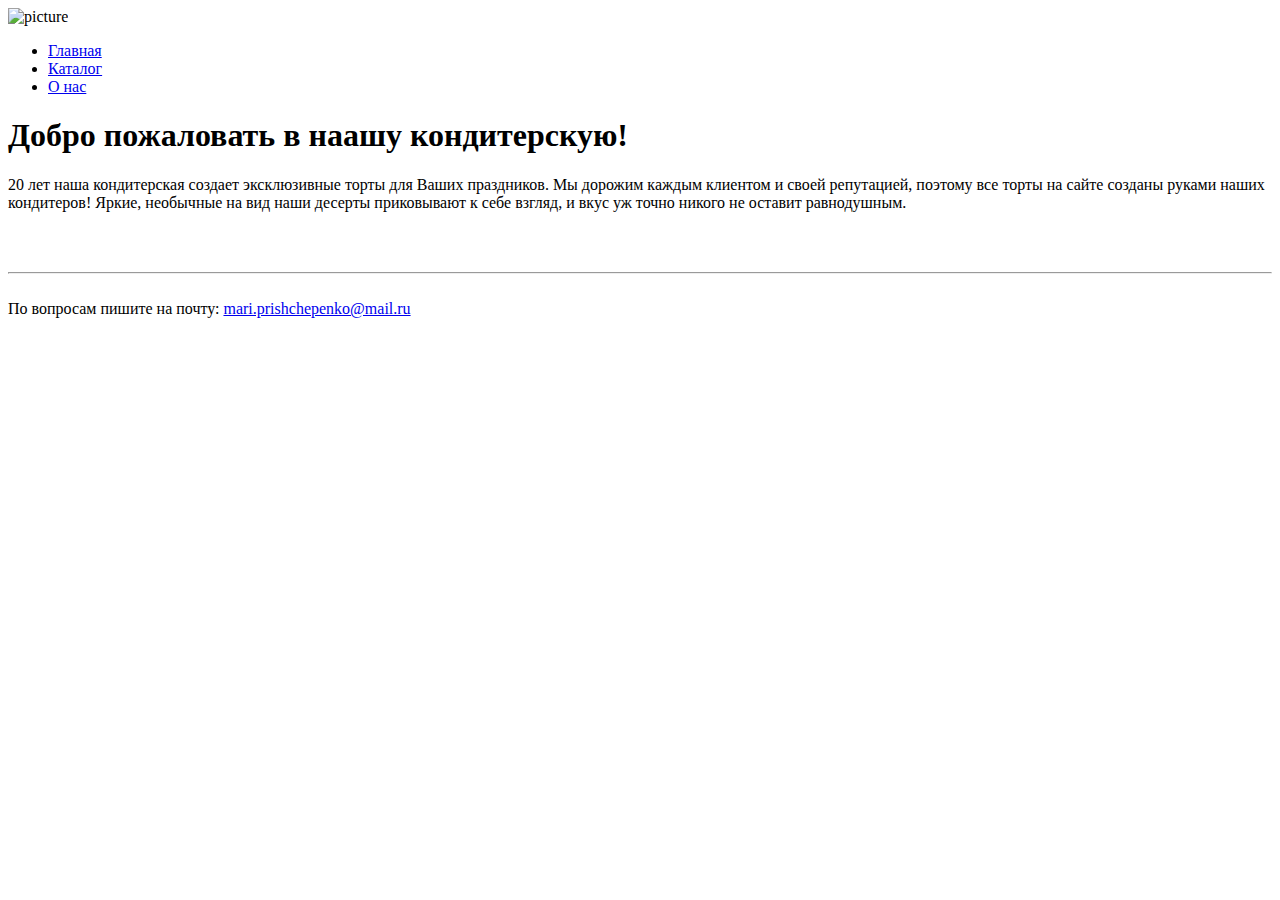
==== index.html @ fc3f718f "Update and rename main.html to index.html" ====
<!DOCTYPE html>
<html>
<head>
	<meta charset="UTF-8">
	<title>Shop</title>
</head>
<body>
<img src="https://i.pinimg.com/originals/ce/ac/06/ceac067d9b03b9f16cfb6e03a96fd3c9.jpg" alt="picture" width="300px">
<ul>
	<li><a href = "#">Главная</a></li>
	<li><a href = "catalog.html">Каталог</a></li>
	<li><a href = "about.html">О нас</a></li>
</ul>
<h1>Добро пожаловать в наашу кондитерскую!</h1>
<p>20 лет наша кондитерская создает эксклюзивные торты для Ваших праздников. Мы дорожим каждым клиентом и своей репутацией, поэтому все торты на сайте созданы руками наших кондитеров! Яркие, необычные на вид наши десерты приковывают к себе взгляд, и  вкус уж точно никого не оставит равнодушным. </p>

<br>
<br>
<hr>
<br>
<h10>По вопросам пишите на почту:</h10> <a href="mari.prishchepenko@mail.ru">mari.prishchepenko@mail.ru</a>
</body>
</html>
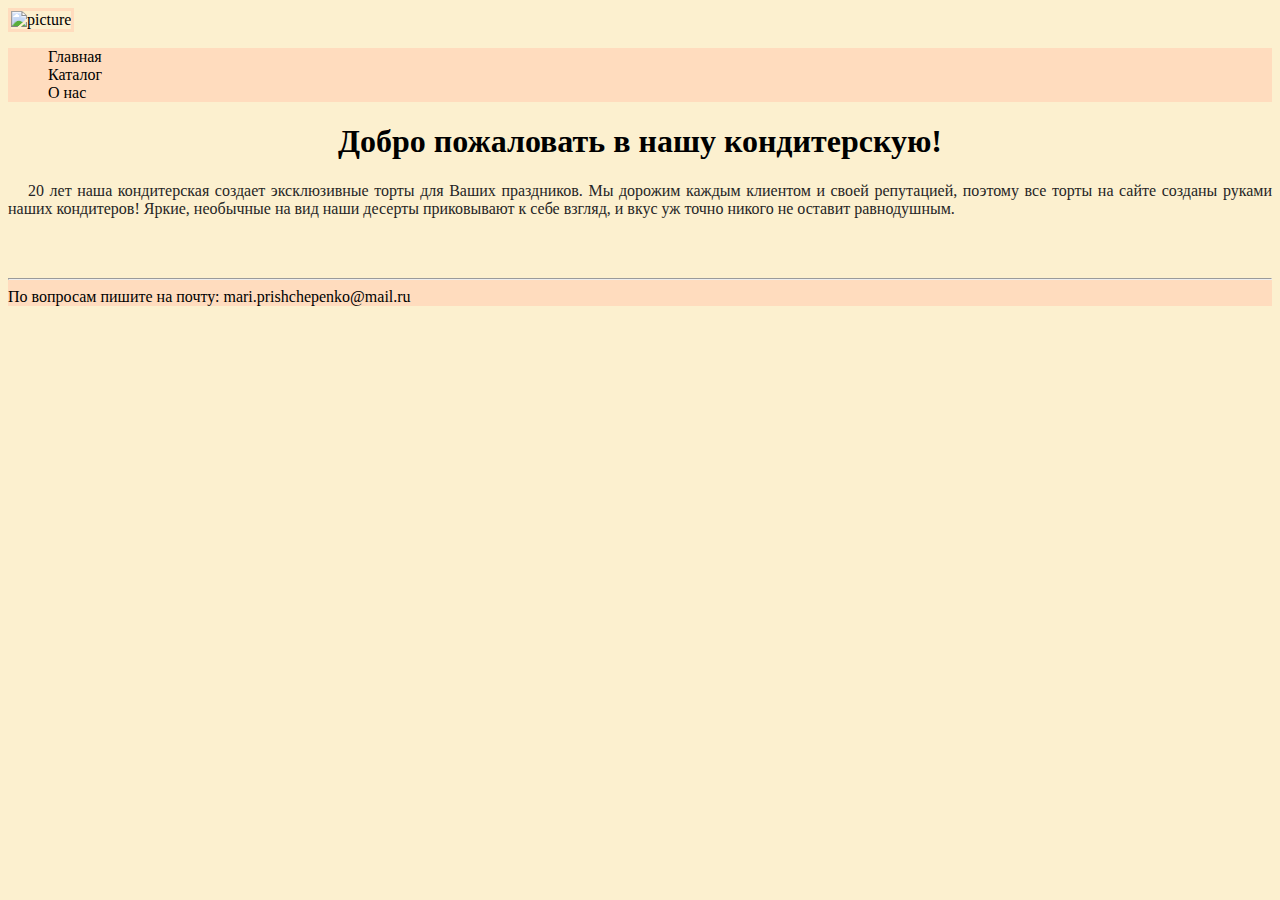
==== commit 02c2a5f7: "Update index.html" ====
--- a/index.html
+++ b/index.html
@@ -3,6 +3,7 @@
 <head>
 	<meta charset="UTF-8">
 	<title>Shop</title>
+	<link rel="stylesheet" type="text/css" href="style.css">
 </head>
 <body>
 <img src="https://i.pinimg.com/originals/ce/ac/06/ceac067d9b03b9f16cfb6e03a96fd3c9.jpg" alt="picture" width="300px">
@@ -11,13 +12,14 @@
 	<li><a href = "catalog.html">Каталог</a></li>
 	<li><a href = "about.html">О нас</a></li>
 </ul>
-<h1>Добро пожаловать в наашу кондитерскую!</h1>
+<h1>Добро пожаловать в нашу кондитерскую!</h1>
 <p>20 лет наша кондитерская создает эксклюзивные торты для Ваших праздников. Мы дорожим каждым клиентом и своей репутацией, поэтому все торты на сайте созданы руками наших кондитеров! Яркие, необычные на вид наши десерты приковывают к себе взгляд, и  вкус уж точно никого не оставит равнодушным. </p>
 
 <br>
 <br>
+<footer>
 <hr>
-<br>
 <h10>По вопросам пишите на почту:</h10> <a href="mari.prishchepenko@mail.ru">mari.prishchepenko@mail.ru</a>
+</footer>
 </body>
 </html>
--- a/style.css
+++ b/style.css
@@ -0,0 +1,25 @@
+body{
+	background-color: #FCF0CF
+}
+h1 {
+	text-align: center
+}
+img{
+	border:3px solid #FFDCBE;
+}
+a {
+	text-decoration: none;
+	color: black;
+}
+p {
+	text-align: justify;
+	text-indent: 20px;
+	color: #252525;
+}
+ul{
+	background-color:#FFDCBE;
+	list-style: none;
+}
+footer{
+	background-color: #FFDCBE;
+}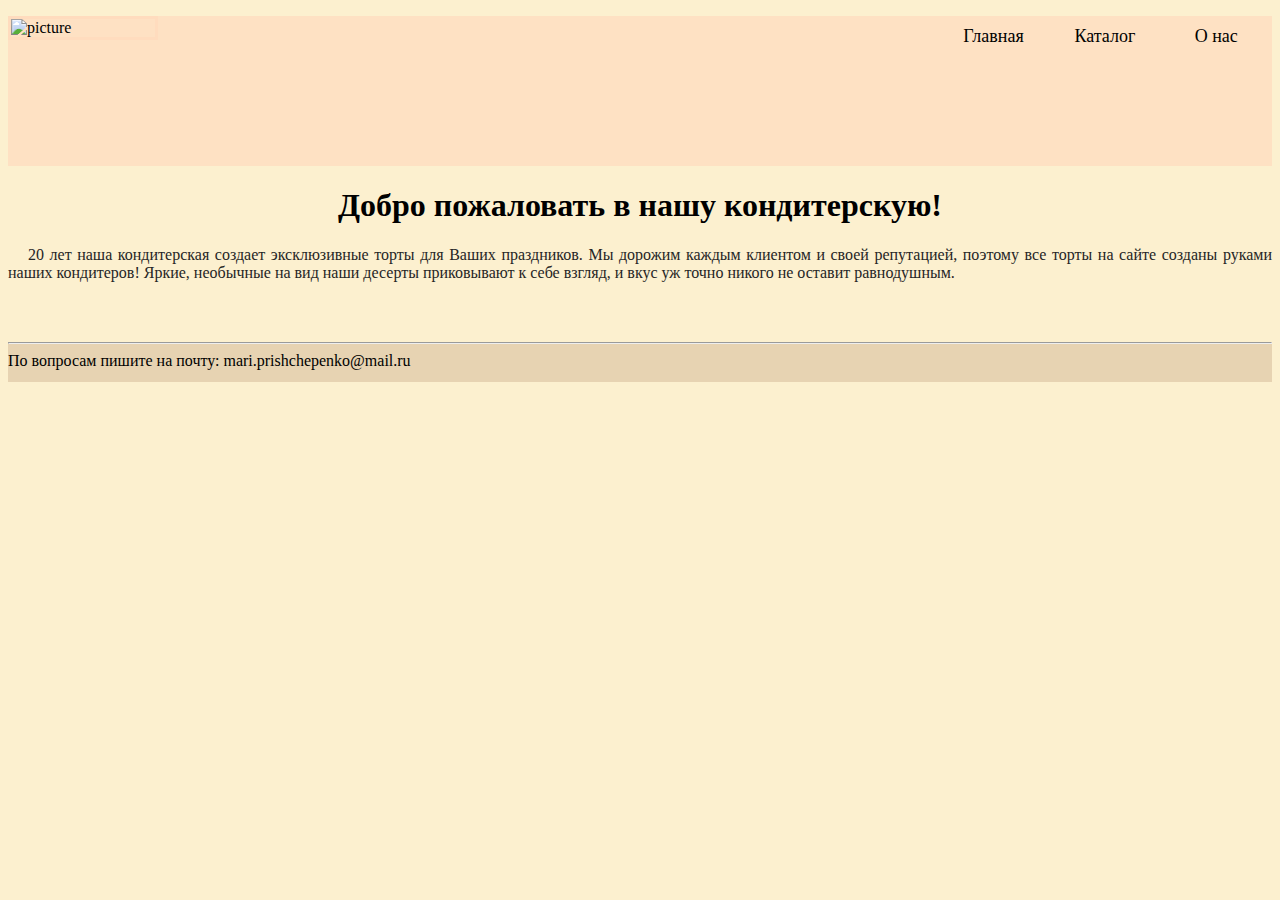
==== commit e6dc98f7: "Update index.html" ====
--- a/index.html
+++ b/index.html
@@ -6,12 +6,15 @@
 	<link rel="stylesheet" type="text/css" href="style.css">
 </head>
 <body>
-<img src="https://i.pinimg.com/originals/ce/ac/06/ceac067d9b03b9f16cfb6e03a96fd3c9.jpg" alt="picture" width="300px">
-<ul>
+<div class = "container">
+<header>
+<img class = "logotip" src="https://i.pinimg.com/originals/ce/ac/06/ceac067d9b03b9f16cfb6e03a96fd3c9.jpg" alt="picture" width="300px">
+<ul class = "menu">
 	<li><a href = "#">Главная</a></li>
 	<li><a href = "catalog.html">Каталог</a></li>
 	<li><a href = "about.html">О нас</a></li>
 </ul>
+</header>
 <h1>Добро пожаловать в нашу кондитерскую!</h1>
 <p>20 лет наша кондитерская создает эксклюзивные торты для Ваших праздников. Мы дорожим каждым клиентом и своей репутацией, поэтому все торты на сайте созданы руками наших кондитеров! Яркие, необычные на вид наши десерты приковывают к себе взгляд, и  вкус уж точно никого не оставит равнодушным. </p>
 
@@ -21,5 +24,6 @@
 <hr>
 <h10>По вопросам пишите на почту:</h10> <a href="mari.prishchepenko@mail.ru">mari.prishchepenko@mail.ru</a>
 </footer>
+</div>
 </body>
 </html>
--- a/style.css
+++ b/style.css
@@ -1,25 +1,81 @@
 body{
-	background-color: #FCF0CF
+	background-color: #FCF0CF;
 }
+.container {
+	margin: 0 auto;
+}
+
 h1 {
 	text-align: center
 }
 img{
 	border:3px solid #FFDCBE;
 }
-a {
-	text-decoration: none;
-	color: black;
-}
 p {
 	text-align: justify;
 	text-indent: 20px;
 	color: #252525;
 }
+footer{
+	background-color: #E7D3B2;
+	height: 40px;
+}
+.logotip {
+	width: 144px;
+	margin: 0 0 0 0;
+	float: left;
+}
+a {
+	text-decoration: none;
+	color: black;
+}
 ul{
-	background-color:#FFDCBE;
+	background-color:#FEE1C3;
 	list-style: none;
 }
-footer{
-	background-color: #FFDCBE;
-}+header{
+	background-color:#FEE1C3;
+	height: 150px;
+}
+.menu {
+	list-style-type: none;
+	padding: 0;
+	display: flex;
+	justify-content: flex-end;
+}
+.menu a {
+	font-weight: normal;
+	font-size: 18px;
+	color: black;
+	text-decoration: none;
+	display: block;
+}
+.menu li {
+	font-size: 18px;
+	font-weight: bold;
+	color: black;
+	display: block;
+	text-align: center;
+	line-height: 40px;
+	width: 10%;
+}
+.buy input[type="submit"]{
+	width: 150px;
+	height: 60px;
+	border: 1px solid transparent;
+	background-color: #FFDAB8;
+	font-size: 18px;
+	font-weight: bold;
+	border-radius: 15px;
+	outline: 1px solid black;
+	float: down;
+}
+.cake{
+	display: flex;
+	justify-content: space-between;
+}
+.review{
+	display: flex;
+	justify-content: flex-start
+;
+}
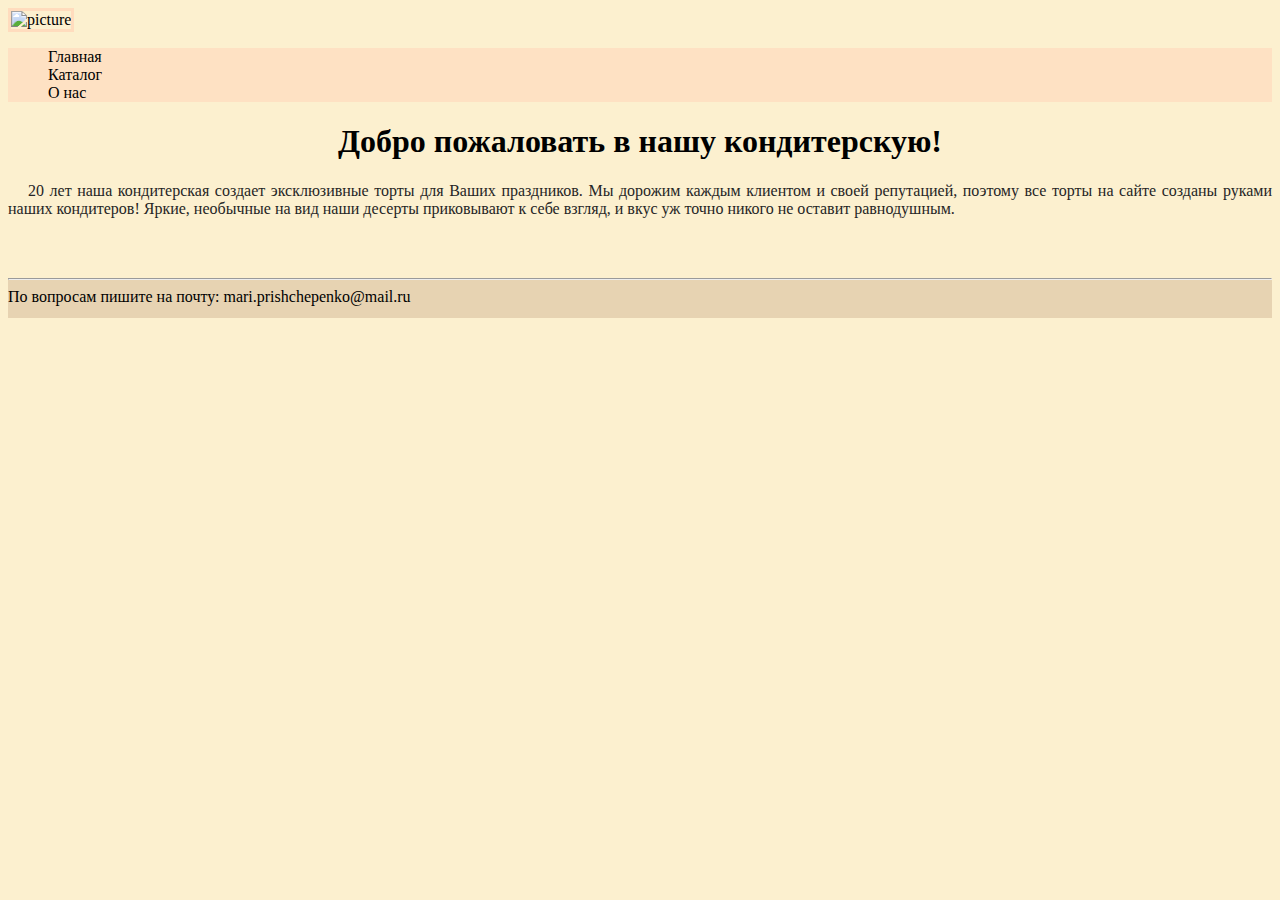
==== commit 03568b43: "Update index.html" ====
--- a/index.html
+++ b/index.html
@@ -6,15 +6,12 @@
 	<link rel="stylesheet" type="text/css" href="style.css">
 </head>
 <body>
-<div class = "container">
-<header>
-<img class = "logotip" src="https://i.pinimg.com/originals/ce/ac/06/ceac067d9b03b9f16cfb6e03a96fd3c9.jpg" alt="picture" width="300px">
-<ul class = "menu">
+<img src="https://i.pinimg.com/originals/ce/ac/06/ceac067d9b03b9f16cfb6e03a96fd3c9.jpg" alt="picture" width="300px">
+<ul>
 	<li><a href = "#">Главная</a></li>
 	<li><a href = "catalog.html">Каталог</a></li>
 	<li><a href = "about.html">О нас</a></li>
 </ul>
-</header>
 <h1>Добро пожаловать в нашу кондитерскую!</h1>
 <p>20 лет наша кондитерская создает эксклюзивные торты для Ваших праздников. Мы дорожим каждым клиентом и своей репутацией, поэтому все торты на сайте созданы руками наших кондитеров! Яркие, необычные на вид наши десерты приковывают к себе взгляд, и  вкус уж точно никого не оставит равнодушным. </p>
 
@@ -24,6 +21,5 @@
 <hr>
 <h10>По вопросам пишите на почту:</h10> <a href="mari.prishchepenko@mail.ru">mari.prishchepenko@mail.ru</a>
 </footer>
-</div>
 </body>
 </html>
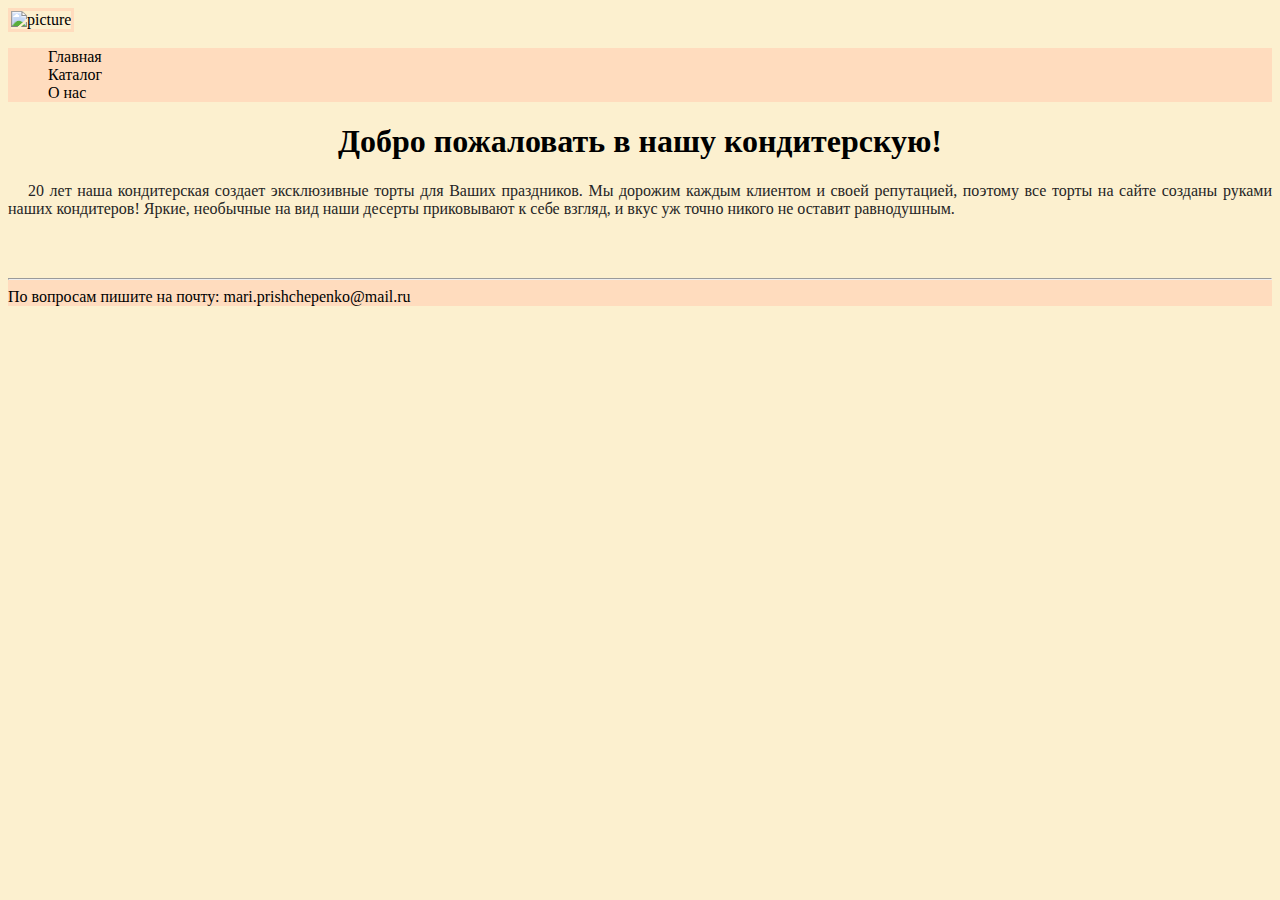
==== commit 783d06e3: "Update index.html" ====
--- a/index.html
+++ b/index.html
@@ -6,12 +6,15 @@
 	<link rel="stylesheet" type="text/css" href="style.css">
 </head>
 <body>
-<img src="https://i.pinimg.com/originals/ce/ac/06/ceac067d9b03b9f16cfb6e03a96fd3c9.jpg" alt="picture" width="300px">
-<ul>
+<div class = "container">
+<header>
+<img class = "logotip" src="https://i.pinimg.com/originals/ce/ac/06/ceac067d9b03b9f16cfb6e03a96fd3c9.jpg" alt="picture" width="300px">
+<ul class = "menu">
 	<li><a href = "#">Главная</a></li>
 	<li><a href = "catalog.html">Каталог</a></li>
 	<li><a href = "about.html">О нас</a></li>
 </ul>
+</header>
 <h1>Добро пожаловать в нашу кондитерскую!</h1>
 <p>20 лет наша кондитерская создает эксклюзивные торты для Ваших праздников. Мы дорожим каждым клиентом и своей репутацией, поэтому все торты на сайте созданы руками наших кондитеров! Яркие, необычные на вид наши десерты приковывают к себе взгляд, и  вкус уж точно никого не оставит равнодушным. </p>
 
@@ -21,5 +24,6 @@
 <hr>
 <h10>По вопросам пишите на почту:</h10> <a href="mari.prishchepenko@mail.ru">mari.prishchepenko@mail.ru</a>
 </footer>
+</div>
 </body>
 </html>
--- a/style.css
+++ b/style.css
@@ -1,81 +1,25 @@
 body{
-	background-color: #FCF0CF;
+	background-color: #FCF0CF
 }
-.container {
-	margin: 0 auto;
-}
-
 h1 {
 	text-align: center
 }
 img{
 	border:3px solid #FFDCBE;
 }
+a {
+	text-decoration: none;
+	color: black;
+}
 p {
 	text-align: justify;
 	text-indent: 20px;
 	color: #252525;
 }
-footer{
-	background-color: #E7D3B2;
-	height: 40px;
-}
-.logotip {
-	width: 144px;
-	margin: 0 0 0 0;
-	float: left;
-}
-a {
-	text-decoration: none;
-	color: black;
-}
 ul{
-	background-color:#FEE1C3;
+	background-color:#FFDCBE;
 	list-style: none;
 }
-header{
-	background-color:#FEE1C3;
-	height: 150px;
+footer{
+	background-color: #FFDCBE;
 }
-.menu {
-	list-style-type: none;
-	padding: 0;
-	display: flex;
-	justify-content: flex-end;
-}
-.menu a {
-	font-weight: normal;
-	font-size: 18px;
-	color: black;
-	text-decoration: none;
-	display: block;
-}
-.menu li {
-	font-size: 18px;
-	font-weight: bold;
-	color: black;
-	display: block;
-	text-align: center;
-	line-height: 40px;
-	width: 10%;
-}
-.buy input[type="submit"]{
-	width: 150px;
-	height: 60px;
-	border: 1px solid transparent;
-	background-color: #FFDAB8;
-	font-size: 18px;
-	font-weight: bold;
-	border-radius: 15px;
-	outline: 1px solid black;
-	float: down;
-}
-.cake{
-	display: flex;
-	justify-content: space-between;
-}
-.review{
-	display: flex;
-	justify-content: flex-start
-;
-}
